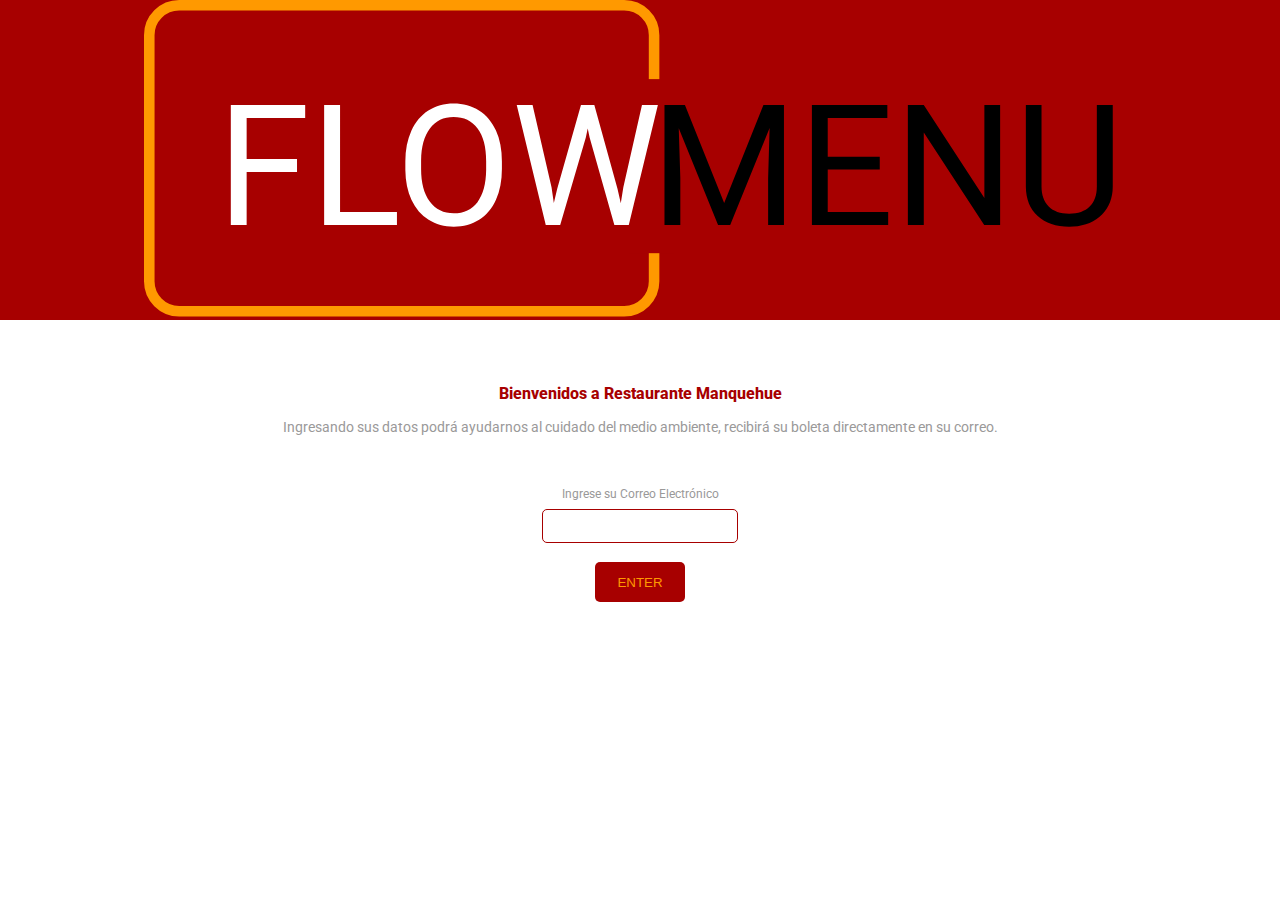
==== index.html @ 196c84e2 "Maqueta HTMLy CSS" ====
<!DOCTYPE html>
<html lang="en">
<head>
    <meta charset="UTF-8">
    <meta name="viewport" content="width=device-width, initial-scale=1.0">
    <title>Document</title>
    <link rel="stylesheet" href="/styles/style.css">
    <link href="https://fonts.googleapis.com/css2?family=Roboto:ital,wght@0,100;0,400;1,100&display=swap" rel="stylesheet">

</head>
<body>
    
<nav class="navbar">
<img  class="logo" src="/img/logo.svg" alt="FlowMenu">
</nav>

<div class="encabezado">
    <p class="titulo">Bienvenidos a Restaurante Manquehue</p>
    <p class="texto">Ingresando sus datos podrá ayudarnos al cuidado del medio ambiente, recibirá su boleta directamente en su correo.</p>
</div>

<div class="formulario">
    <form class="order-form">
        <p class="label">Ingrese su Correo Electrónico</p>
        <input type="email" name="" id=""> <br>
        <button class="boton-play" type="submit">ENTER</button>
    </form>
</div>

</body>
</html>
---- styles/style.css ----
body{
    margin: 0;
    font-family: 'Roboto', sans-serif;
}

input{
    border: 1px solid #A70000;
    border-radius: 5px;
    height: 30px;
    width: 190px;
}
.boton-play{
    background-color: #A70000;
    width: 90px;
    height: 40px;
    border: none;
    border-radius: 5px;
    color: #FF9900;
}

.boton-add{
    background-color: #FF9900;
    width: 90px;
    height: 40px;
    border: none;
    color: #000;
}

.boton-add:hover{
    background-color: #A70000;
    color: rgb(255, 255, 255);
}


.price-add{
    display: flex;
    justify-content: space-between;
    align-items: center;
}

.price{
    color: #0089A7;
    font-size: 20px;
}

.product{
    display: flex;
    padding: 10px;
    align-items: center;
    justify-content: space-between;
    border: 0.5px solid #E8E8E8;
    border-radius: 10px;
    margin: 10px 10px;
    box-shadow: 2px 20px 29px -27px rgba(0,0,0,0.75);
}

.navbar{
    background-color: #A70000;
    height: 20rem;
    display: flex;
    align-content: center;
    justify-content: center;
}

footer{
    background-color: #A70000;
    height: 4rem;
    margin-top: 20px;
    display: flex;
    justify-content: center;
    align-items: center;
}

.item-menu{
    width: 100%;
    height: 5rem;
    display: flex;
    justify-content: space-evenly;
    align-items: center;
    background-color: #A70000;
}

.item-icon{
    width: 60px;
    justify-content: center;
}

.img-logo{
    width: 100%;
    height: 190px;
    background-image: url(/img/header-img.jpg);
    background-repeat: no-repeat;
    background-position: center;
    background-size: cover;
}

.encabezado{
   width: 70%;
   margin: 0px auto;
   text-align: center;
   margin-top: 4rem;

}

.formulario{
   width: 40%;
   margin: 40px auto;
   display: flex;
   align-content: center;
   justify-content: center;  
}

.order-form{
    display: flex;
    flex-direction: column;
    justify-content: center;
    align-items: center;
}

.titulo{
    font-size: 16px;
    color: #A70000;
    font-weight: 800;
}

.texto{
    font-size: 14px;
    color: #9A9999;
}

.label{
    font-size: 12px;
    color: #9A9999;
    margin-bottom: 8px;
}

.in-title{
text-align: center;
font-size: 11px;
margin-top: 25px;
}

.title-product{
    font-size: 16px;
    color: #A70000;
    font-style: italic;
    font-weight: 900;
}

.description1{
    color: #4B4A4A;
}

.fas{
color: #E8E8E8;
font-size: 30px;
}
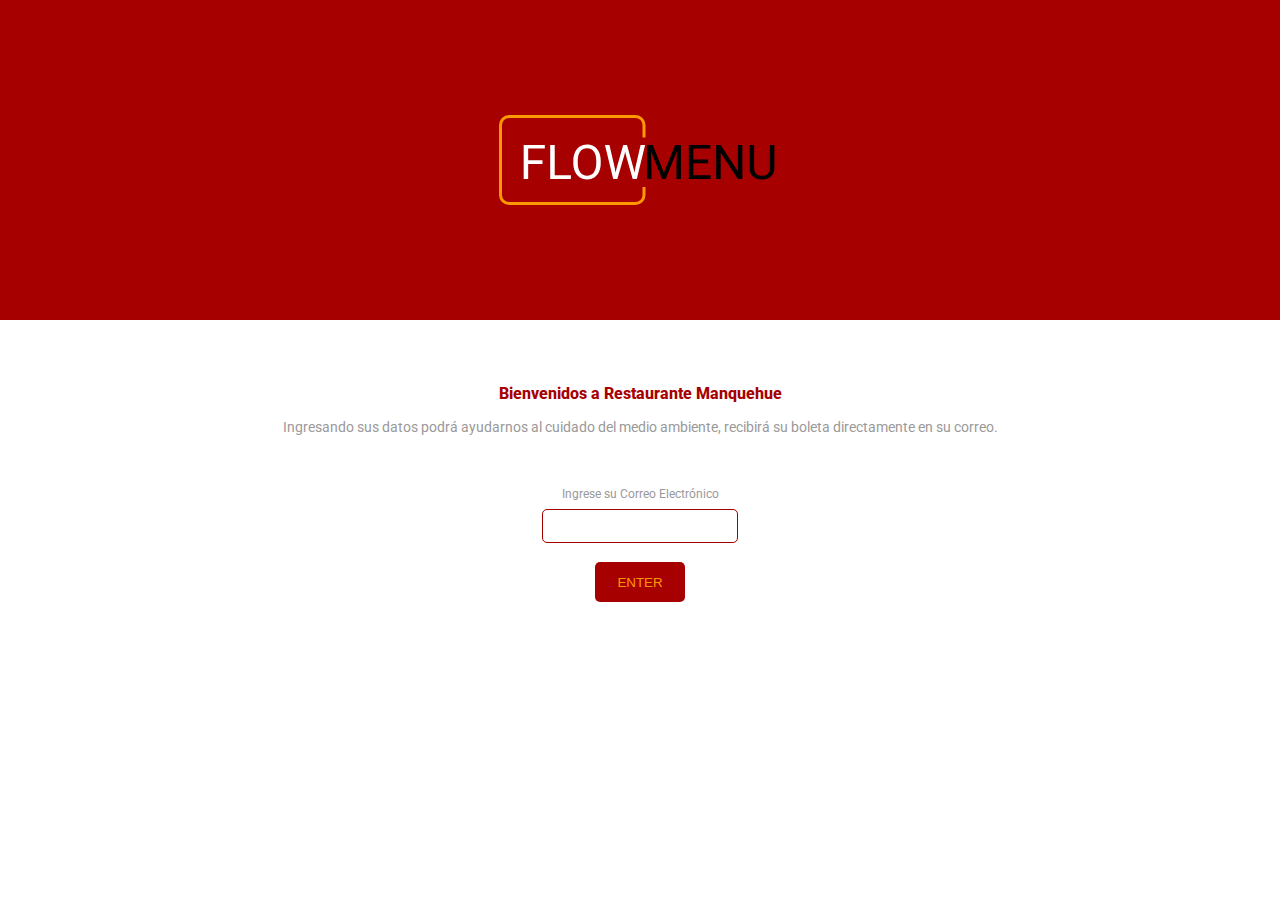
==== commit 891dfbe7: "maqueta dseño menu tipo 3" ====
--- a/index.html
+++ b/index.html
@@ -3,7 +3,7 @@
 <head>
     <meta charset="UTF-8">
     <meta name="viewport" content="width=device-width, initial-scale=1.0">
-    <title>Document</title>
+    <title>FlowMenu</title>
     <link rel="stylesheet" href="/styles/style.css">
     <link href="https://fonts.googleapis.com/css2?family=Roboto:ital,wght@0,100;0,400;1,100&display=swap" rel="stylesheet">
 
@@ -22,7 +22,7 @@
 <div class="formulario">
     <form class="order-form">
         <p class="label">Ingrese su Correo Electrónico</p>
-        <input type="email" name="" id=""> <br>
+        <input class="input-text" type="email" name="" id=""> <br>
         <button class="boton-play" type="submit">ENTER</button>
     </form>
 </div>
--- a/styles/style.css
+++ b/styles/style.css
@@ -3,7 +3,7 @@
     font-family: 'Roboto', sans-serif;
 }
 
-input{
+.input-text{
     border: 1px solid #A70000;
     border-radius: 5px;
     height: 30px;
@@ -39,8 +39,8 @@
 }
 
 .price{
+    font-size: 20px;
     color: #0089A7;
-    font-size: 20px;
 }
 
 .product{
@@ -51,24 +51,59 @@
     border: 0.5px solid #E8E8E8;
     border-radius: 10px;
     margin: 10px 10px;
-    box-shadow: 2px 20px 29px -27px rgba(0,0,0,0.75);
+    box-shadow: 2px 20px 29px -27px rgba(0,0,0,0.75);  
 }
+
+.acompanamientos{
+    display: flex;
+    flex-direction: column;
+    margin-top: -10px;
+}
+
+.abc{
+    width: 70%;
+}
+
 
 .navbar{
     background-color: #A70000;
     height: 20rem;
     display: flex;
-    align-content: center;
+    align-items: center;
     justify-content: center;
+}
+
+.fijo-cabecera{
+    width: 100%;
+    position: fixed;
+}
+
+.cuerpo{
+    position: absolute;
+    margin-bottom: 70px;
+    margin-top: 310px;
+    z-index: -1;
+}
+
+.in-title{
+    white-space: 100%;
+    text-align: center;
+    font-size: 11px;
+    padding-top: 0.5em;
+    padding-bottom: 0.5em;
+    background-color: #ffffff;
+
 }
 
 footer{
     background-color: #A70000;
-    height: 4rem;
-    margin-top: 20px;
+    width: 100%;
+    height: 3rem;
     display: flex;
     justify-content: center;
     align-items: center;
+    bottom: 0;
+    position: fixed;
 }
 
 .item-menu{
@@ -87,7 +122,7 @@
 
 .img-logo{
     width: 100%;
-    height: 190px;
+    height: 150px;
     background-image: url(/img/header-img.jpg);
     background-repeat: no-repeat;
     background-position: center;
@@ -134,11 +169,6 @@
     margin-bottom: 8px;
 }
 
-.in-title{
-text-align: center;
-font-size: 11px;
-margin-top: 25px;
-}
 
 .title-product{
     font-size: 16px;
@@ -154,4 +184,5 @@
 .fas{
 color: #E8E8E8;
 font-size: 30px;
-}+}
+
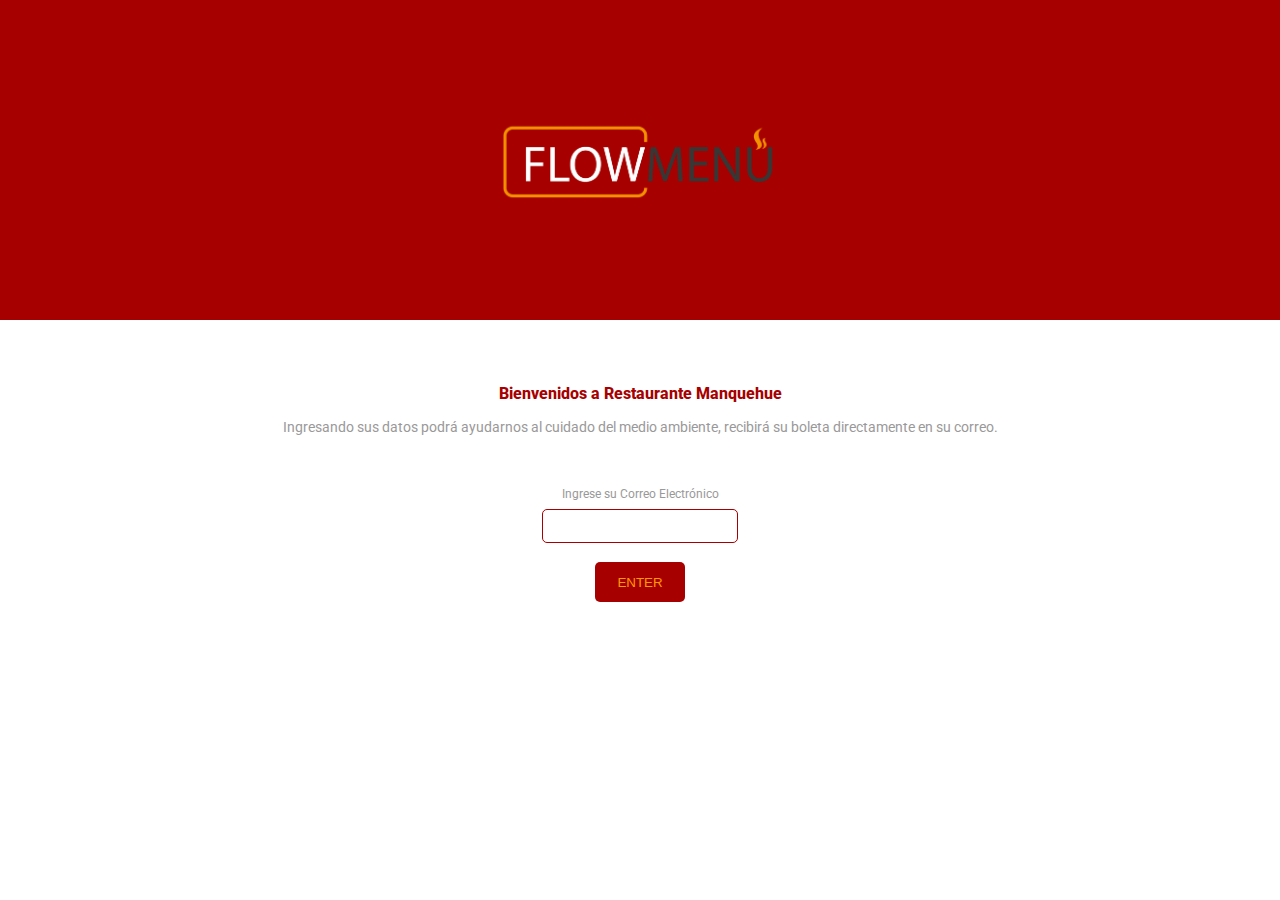
==== commit 1bc727c8: "actualizacion de logo" ====
--- a/index.html
+++ b/index.html
@@ -11,7 +11,7 @@
 <body>
     
 <nav class="navbar">
-<img  class="logo" src="/img/logo.svg" alt="FlowMenu">
+<img  class="logo" src="/img/logo_Mesa de trabajo 1.png" alt="FlowMenu">
 </nav>
 
 <div class="encabezado">
--- a/styles/style.css
+++ b/styles/style.css
@@ -1,6 +1,16 @@
 body{
     margin: 0;
     font-family: 'Roboto', sans-serif;
+}
+
+.logo{
+    width: 282px;
+    height: 91px;
+}
+
+.logo-min{
+    width: 137px;
+    height: 40px; 
 }
 
 .input-text{
@@ -45,25 +55,33 @@
 
 .product{
     display: flex;
+    align-items: center;
+    justify-content: center;
     padding: 10px;
-    align-items: center;
-    justify-content: space-between;
     border: 0.5px solid #E8E8E8;
     border-radius: 10px;
     margin: 10px 10px;
     box-shadow: 2px 20px 29px -27px rgba(0,0,0,0.75);  
 }
 
+.abc{
+    margin-left: 1em;
+    flex-grow: 1;
+}
+
+.flex-element{
+    flex-grow: 3;
+}
+
 .acompanamientos{
     display: flex;
     flex-direction: column;
-    margin-top: -10px;
-}
-
-.abc{
-    width: 70%;
-}
-
+}
+
+.a123{
+    width: 30%;
+    flex: 1;
+}
 
 .navbar{
     background-color: #A70000;
@@ -83,6 +101,7 @@
     margin-bottom: 70px;
     margin-top: 310px;
     z-index: -1;
+    width: 100%;
 }
 
 .in-title{
@@ -175,10 +194,13 @@
     color: #A70000;
     font-style: italic;
     font-weight: 900;
+    margin-bottom: 2px;
 }
 
 .description1{
     color: #4B4A4A;
+    margin-bottom: 2px;
+    margin-top: 2px;
 }
 
 .fas{
@@ -186,3 +208,129 @@
 font-size: 30px;
 }
 
+/* incremento*/
+
+.box{
+    display: grid;
+    grid-template-columns: 40% 30% 20%;
+    justify-content: center;
+    margin: 10px 10px;
+    border: 0.5px solid #E8E8E8;
+    border-radius: 10px;
+    padding: 10px 10px;
+    box-shadow: 2px 20px 29px -27px rgba(0,0,0,0.75);  
+}
+
+.box:hover{
+    border: 1px solid #FF9900;
+}
+
+.i1{
+    width: 140px;
+    height: 50px;
+    /*background-color: blue;*/
+    display: flex;
+    flex-direction: column;
+    align-items: flex-start;
+    justify-content: center;
+    font-size: 10px;
+
+}
+
+.i2{
+    width: 100px;
+    height: 50px;
+    /*background-color: blue;*/
+    /*border: 1px solid #9c9c9c;*/
+    display: flex;
+    align-items: center;
+    justify-content: center;
+    
+}
+
+.i2 p{
+    margin-left: 10px;
+    margin-right: 10px;
+}
+
+
+.i1-1{
+    margin-bottom: 1px;
+    font-size: 18px;
+}
+
+.note{
+    width: 90%;
+    text-align: center;
+    margin: 0px auto;
+    color: #A70000;
+    background-color: #FF9900;
+    border-radius: 10px;
+    padding: 5px 10px;
+    font-weight: 500;
+}
+
+.note span{
+    font-weight: bold;
+}
+
+.i1-2{
+    font-size: 20px ;
+    color: #0089A7;
+    margin-top: 2px;
+}
+
+.i3{
+    width: 70px;
+    height: 50px;
+    /*background-color: #FF9900;*/
+    display: grid;
+    align-items: center;
+}
+
+.incremento{
+    display: flex;
+    align-items: center;
+    border: 1px solid #707070;
+    padding: 1px 10px;
+    
+}
+
+.box-max{
+    /*background-color: #FF9900;*/
+    display: grid;
+    justify-content: center;
+    align-items: center;
+}
+
+.incremento-num{
+    color: white;
+    display: flex;
+    justify-content: center;
+    align-items: center;
+    padding: 5px;
+    width: 20px;
+    height: 20px;
+}
+
+.num-color{
+    background-color: #00A72F;
+    width: 30px;
+    height: 30px;
+    border-radius: 100px;
+    display: flex;
+    justify-content: center;
+    align-items: center;
+    color: #ffffff;
+ 
+}
+
+.btn-cont{
+    font-size: 28px;
+    border: none;
+    background-color: white;
+}
+
+.btn-cont:focus{
+    outline: none;
+}